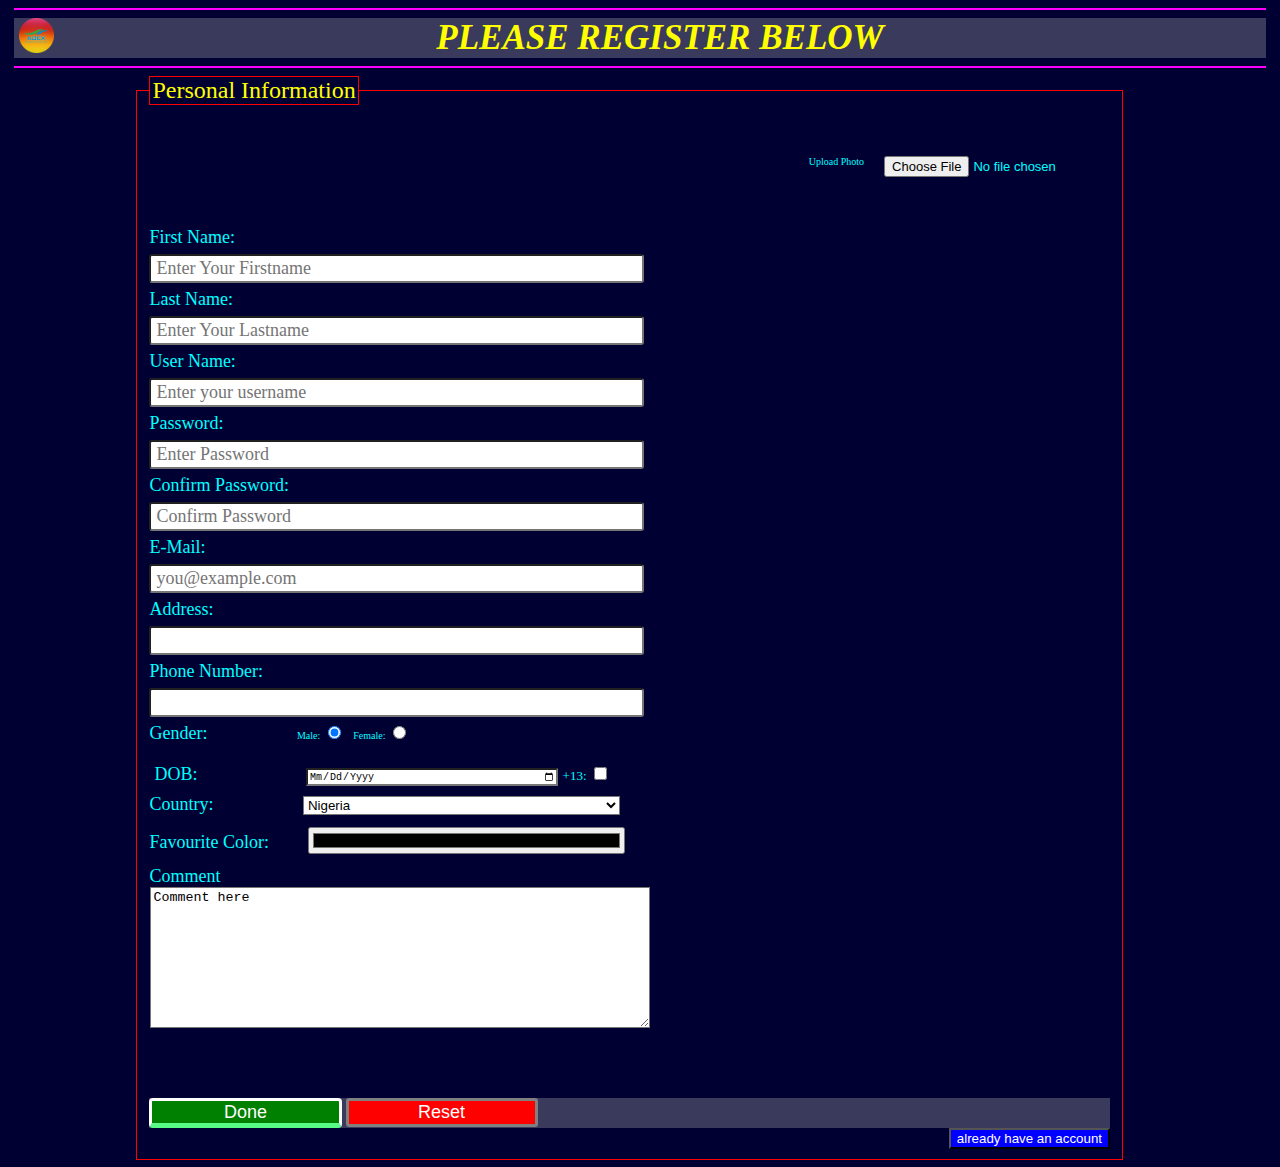
==== index.html @ e1091174 "Rename registration.html to index.html" ====
<!DOCTYPE html>
<html>
<head>
	<title> Registration </title>
 	<meta name="viewport" content="width=device-width, initial-scale=1">
 	<link rel="stylesheet" type="text/css" href="registration.css">
 	<link href="fontawesome6/css/all.css" rel="stylesheet">
	<script type="text/javascript" src="registration.js"></script>
</head>
<body>
  <header>
    <hr color="#f0f">
    <h3><img src="ade.png" alt="image not found"> PLEASE REGISTER BELOW </h3>
    <hr color="#f0f">
  </header>
  <div id="maincontainer">
		<fieldset id="fieldset">
			<legend> Personal Information </legend>
			<form name="input" action="/action_page.php" method="get" target="_top">
				<div id="main">
					<div id="updiv">
							<label for="Photo" id="upload"> Upload Photo
								<input type="file" class="pic" name="upload pic" required="required">
							</label>
					</div>
						<div id="info">
				<label for="fname"> First Name:
			<input type="text" name="fname" class="in" placeholder="Enter Your Firstname">
		    </label>
			<label for="lname"> Last Name: 
				<input type="text" name="lname" class="in" placeholder="Enter Your Lastname">
			</label>
				<label for="username"> user name: 
							<input type="text" name="username" class="in" placeholder="Enter your username">
						</label>
					<label for="password"> password:  
						<input type="password" name="password" class="in" placeholder="Enter Password" id="pass" required>
					</label>
				<label for="password">Confirm password: <span id="matchMessage"></span></label>
				<input type="password" name="confirmPassword" class="in" placeholder="Confirm Password" onkeyup="confirmPasswordInp()" id="confirmPass" required>
				<div id="fontDiv"><i class="fas fa-check-circle" id="font1" style="font-size: 25px;"></i><i class="fa fa-times" id="font2" style="font-size: 25px"></i></div>
					<label for="e-mail"> e-mail: 
						<input type="email" name="email" class="in" placeholder="you@example.com">
							</label>
								<label for="address"> Address: 
							<input type="text" name="address" class="address">
						</label>
					<label for="phone"> phone number: 
				<input type="tel" name="telephone" class="in">
			    </label>
				<label for="Gender" class="gender"> gender: 
					<label for="male" class="genderop1"> male:
						<input type="radio" name="genderinpt" value="Male" checked="checked"></label>
							<label for="female" class="genderop2"> female:
								<input type="radio" name="genderinpt" value="Female"></label>
					</label>
					<label for="dob" class="dob">DOB:
								<input type="date" id="dateInp" name="datemax" max="1985/12/31">
						<label class="chk" title="please check to proceed if you are morethan age of 13"> +13:
							<input type="checkbox" class="chkBox" required="required" onClick="alert( 'By clicking this, you agree that you are upto or morethan the age of 13' )">
						</label>
					</label>
						<label for="country" class="countryLabel"> country:
							<select name="country" class="nation">
										<option value="Nigeria">Nigeria</option>
	 									<option value="Germany">Germany</option>
	 									<option value="USA"> United State of America</option>
	 									<option value="UK">United Kingdom</option>
	 									<option value="Canada">Canada</option>
	 								</select>	 
						</label>
							<label for="color" class="favColLabel"> favourite color:
								<input type="color" class="paint">
							</label>
							<label for="comment" id="comnt"> comment
								<textarea rows="8" cols="35">Comment here</textarea>
							</label>
						<div id="bottomdiv">
							<input type="submit" value="Done" class="ok">
							<input type="reset" value="Reset" class="cancel">
						</div>
						</div>
				</div>
					</form>
					<a href="login.html" class="aha"><button id="sign-in"> already have an account</button></a>
		</fieldset>	
		</div>
</body>
</html>
---- registration.css ----
body{
	background-color: #000033;
}

img{
	width: 35px;
	height: 35px;
	float: left;
	margin-left: 5px;
}
@media screen and (max-width: 600px){
	img{
		width: 30px;
		height: 30px;
	}
}

	header{
		margin-top: 50px;
		width: 99%;
		margin: auto;
	}
		
	 @media screen and (max-width: 600px) {
  header, hr{
    width: 100%;
    margin-left: 1px;
  }
}
		
		h3{
			margin: auto;
			background-color: rgba( 192, 192, 192, .3);
			font-size: 35px;
			font-family: Times New Roman;
			font-style: oblique;
			text-transform: capitalize;
			text-align: center;
			color: yellow;
			font-weight: bolder;
		}
		
    @media screen and (max-width: 600px) {
        h3{
          font-size: 30px;
  }
}
		
		#maincontainer{
		  width: 80%;
		  margin: auto;
		}
		
	@media screen and (max-width: 600px) {
    #maincontainer{
        width: 90%;  
  }
}

		fieldset{
			width: 95%;
			border: 1px solid red;
			margin-right: ;
	}
	
	@media screen and (max-width: 600px) {
      fieldset{
        width: 90%;  
  }
}

	legend{
		color: yellow;
		font-size: x-large;
		border: 1px solid red;
	}
						
	label{
		color: cyan;
		text-transform: capitalize;
		display: block;
		font-size: large;
	}
								
	#main{
		  margin-top: 40px;
		  display: block;								  
		}
								
	#updiv{
	  float: right;
	}
@media screen and (max-width: 600px) {
    #updiv{
       width: 100%;  
       display: inline-block;
             
    }
 }
    
        .pic{
          font-size: small;
          float: right;
          width: 75%;
        }
								
			#upload{
				 font-size: x-small;
				 display: inline-block;
			}
								  
		#info{
		  padding-top: 50px;
		  clear: both;
		}

		.in{
		  padding: 2px 5px;
			width: 50%;
			font-size: large;
			border-radius: 3px;
			font-family: Geogia;
			display: block;
			margin: 6px 0px;
		}
		
		#fontDiv{
		  float: right;
		  margin-right: 30em;
		  background-color: ;
		  margin-top: 10px;
		}

#font1, #font2{
	display: none;
	color: ;
}

@media screen and (max-width: 600px) {
  #fontDiv{
    margin-right: 0px;
  }
}

#confirmPass{
	display: inline-flex;
}
									
	.address{
			font-style: italic;
			width: 50%;
			font-size: large;
			border-radius: 3px;
			font-family: Geogia;
			padding: 2px 5px;
			margin: 6px 0px;
			display: block;
		}
	
@media screen and (max-width: 600px) {
    .in, .address{
        width: 80%;  
      }
    }


.gender{
		color: cyan;
		text-transform: capitalize;
		font-size: large;
		display: inline-block;
	}

.genderop1{
	color: cyan;
	text-transform: capitalize;
	font-size: x-small;
	display: inline-block;
	margin-left: 85px;
					
}
						
.genderop2{
		color: cyan;
		text-transform: capitalize;
		font-size: x-small;
		display: inline-block;
		margin-left: 5px;
						
	}
						
.dob{
	color: cyan;
	text-transform: capitalize;
	font-size: large;
	display: block;
	margin: 6px 0px;
	padding: 2px 5px;
}

#dateInp{
	color: black;
	background-color: white;
	text-transform: capitalize;
	font-size: x-small;
	margin-left: 104px;
	width: 26%;
}
@media screen and (max-width: 600px) {
  #dateInp{
    margin-left: 96px;
    width: 28%;
  }
}

.chk{
		color: cyan;
		display: inline-block;
		font-size: small;
	}
	
	.chkBox{
	  margin-top: 15px;
	  background-color: yellow;
	  color: red;
	  font-size: 60px;
	}

.nation{
	margin-left: 85px;
	color: black;
	background-color: white;
	width: 33%;
}

.paint{
	margin-left: 35px;
	margin-top: 6px;
	margin-bottom: 6px;
	width: 33%;

}
						
@media screen and (max-width: 600px) {
     .nation{
        width: 43%;  
        margin-left: 78px;
    }
}

@media screen and (max-width: 600px) {
     .paint{
        width: 43%;  
        margin-left: 28px;
    }
}
						
 .countryLabel, .favColLabel{
	    margin: 6px 0px;
	}
	
	#comnt{
	  display: grid;
	}

	textarea{
		margin-left: 1px;
		overflow: scroll;
		background-color: white;
		color: black;
		box-sizing: border-box;
		width: 52%;
	}
						
@media screen and (max-width: 600px) {
     textarea{
      	width: 85%;
  }
}
						
						.aha{
						  float: right;
						  text-decoration: none;
						}
						#sign-in{
							cursor: pointer;
						  	color: white;
						  	background-color: blue;
						  	margin-top: ;
						}
						
						
					    .ok{
					      width: 20%;
					      height: 30px;
								color: white;
								background-color: green;
								font-size: large;
								cursor: pointer;
								border: 3px solid white;
								border-bottom: 5px solid #58fb86;
								border-radius: 4px;
							}

							.cancel{
							  width: 20%;
							  height: 29px;
								color: white;
								background-color: red;
								font-size: large;
								display: inline-block;
								cursor: pointer;
								border: 3px solid gray;
								border-radius: 3px;
							}
							
							
	#bottomdiv{
			background-color:rgba( 192, 192, 192, .3);
							margin-top: 70px;
							height: 30px;	
	  
	}
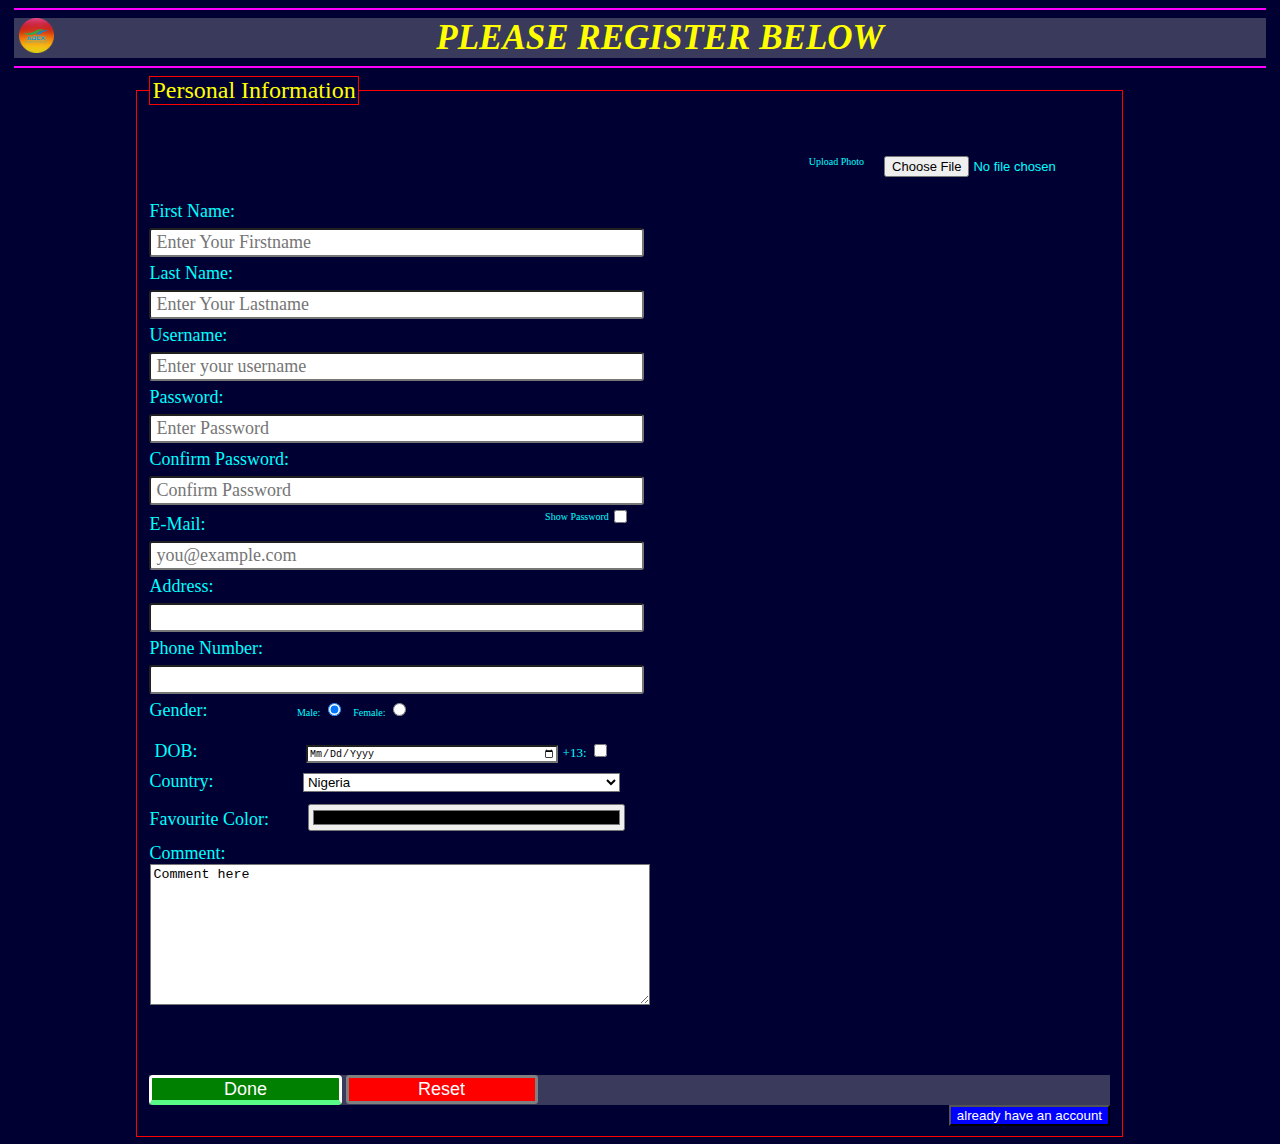
==== commit f83fc89c: "Update index.html" ====
--- a/index.html
+++ b/index.html
@@ -4,86 +4,94 @@
 	<title> Registration </title>
  	<meta name="viewport" content="width=device-width, initial-scale=1">
  	<link rel="stylesheet" type="text/css" href="registration.css">
- 	<link href="fontawesome6/css/all.css" rel="stylesheet">
+ 	<link href="fontawesome-free-6.1.1-web/css/all.css" rel="stylesheet">
 	<script type="text/javascript" src="registration.js"></script>
 </head>
 <body>
-  <header>
-    <hr color="#f0f">
-    <h3><img src="ade.png" alt="image not found"> PLEASE REGISTER BELOW </h3>
-    <hr color="#f0f">
-  </header>
-  <div id="maincontainer">
+	<header>
+		<hr color="#f0f">
+    	<h3><img src="ade.png" alt="image not found"> PLEASE REGISTER BELOW </h3>
+    	<hr color="#f0f">
+	</header>
+	<div id="maincontainer">
 		<fieldset id="fieldset">
-			<legend> Personal Information </legend>
-			<form name="input" action="/action_page.php" method="get" target="_top">
-				<div id="main">
+			<legend>Personal Information</legend>
+			<div id="main">
+				<form name="input" action="/action_page.php" method="get" target="_top" onsubmit="return confirmMatch()">
 					<div id="updiv">
-							<label for="Photo" id="upload"> Upload Photo
-								<input type="file" class="pic" name="upload pic" required="required">
-							</label>
+						<label for="Photo" id="upload"> upload photo
+							<input type="file" class="pic" name="upload pic">
+						</label>
 					</div>
-						<div id="info">
-				<label for="fname"> First Name:
-			<input type="text" name="fname" class="in" placeholder="Enter Your Firstname">
-		    </label>
-			<label for="lname"> Last Name: 
-				<input type="text" name="lname" class="in" placeholder="Enter Your Lastname">
-			</label>
-				<label for="username"> user name: 
+					<div id="info">
+						<label for="fname"> first name:
+							<input type="text" name="fname" class="in" placeholder="Enter Your Firstname">
+						</label>
+						<label for="lname"> last name:
+							<input type="text" name="lname" class="in" placeholder="Enter Your Lastname">
+						</label>
+						<label for="username"> username:
 							<input type="text" name="username" class="in" placeholder="Enter your username">
 						</label>
-					<label for="password"> password:  
-						<input type="password" name="password" class="in" placeholder="Enter Password" id="pass" required>
-					</label>
-				<label for="password">Confirm password: <span id="matchMessage"></span></label>
-				<input type="password" name="confirmPassword" class="in" placeholder="Confirm Password" onkeyup="confirmPasswordInp()" id="confirmPass" required>
-				<div id="fontDiv"><i class="fas fa-check-circle" id="font1" style="font-size: 25px;"></i><i class="fa fa-times" id="font2" style="font-size: 25px"></i></div>
-					<label for="e-mail"> e-mail: 
-						<input type="email" name="email" class="in" placeholder="you@example.com">
-							</label>
-								<label for="address"> Address: 
+						<label id="tooltip1" for="password"> password:
+							<span id="tooltiptext1"><i class="fas fa-warning" style="color: red" id="hey"></i></span>
+							<input type="password" name="password"  pattern="(?=.*\d)(?=.*[a-z])(?=.*[A-Z]).{8,10}" class="in" placeholder="Enter Password" id="pass" onkeyup="checkValid()" required>
+						</label>
+						<label id="tooltip" for="confirmPassword"> confirm password:
+							<span id="tooltiptext"></span>
+							<input type="password" name="confirmPassword" pattern="(?=.*\d)(?=.*[a-z])(?=.*[A-Z]).{8,10}" class="in" placeholder="Confirm Password" onkeyup="confirmPasswordInp()" id="confirmPass" required>
+						</label>
+						<div id="fontDiv">
+							<i class="fas fa-check-circle" id="font1" style="font-size: 25px;"></i><i class="fa fa-times" id="font2" style="font-size: 25px"></i>
+						</div>
+						<div id="showPasswordDiv"><span id="show">Show Password</span><input type="checkbox" name="show-password" onclick="showPassword()" id="checkBox"></div>
+						<label for="e-mail"> e-mail:
+							<input type="email" name="email" class="in" placeholder="you@example.com">
+						</label>
+						<label for="address"> address:
 							<input type="text" name="address" class="address">
 						</label>
-					<label for="phone"> phone number: 
-				<input type="tel" name="telephone" class="in">
-			    </label>
-				<label for="Gender" class="gender"> gender: 
-					<label for="male" class="genderop1"> male:
-						<input type="radio" name="genderinpt" value="Male" checked="checked"></label>
+						<label for="phoneNo"> phone number:
+							<input type="tel" name="telephone" class="in">
+						</label>
+						<label  for="Gender" class="gender"> gender:
+							<label for="male" class="genderop1"> male:
+								<input type="radio" name="genderinpt" value="Male" checked="checked">
+							</label>
 							<label for="female" class="genderop2"> female:
-								<input type="radio" name="genderinpt" value="Female"></label>
-					</label>
-					<label for="dob" class="dob">DOB:
-								<input type="date" id="dateInp" name="datemax" max="1985/12/31">
-						<label class="chk" title="please check to proceed if you are morethan age of 13"> +13:
-							<input type="checkbox" class="chkBox" required="required" onClick="alert( 'By clicking this, you agree that you are upto or morethan the age of 13' )">
+								<input type="radio" name="genderinpt" value="Female">
+							</label>
 						</label>
-					</label>
+						<label  for="dob" class="dob">DOB:
+							<input type="date" id="dateInp" name="datemax" max="1985/12/31">
+							<label for="confirmAgeRate" class="chk" title="please check to proceed if you are morethan age of 13"> +13:
+								<input type="checkbox" class="chkBox" onClick="alert( 'By clicking this, you agree that you are upto or morethan the age of 13' )">
+							</label>
+						</label>
 						<label for="country" class="countryLabel"> country:
 							<select name="country" class="nation">
-										<option value="Nigeria">Nigeria</option>
-	 									<option value="Germany">Germany</option>
-	 									<option value="USA"> United State of America</option>
-	 									<option value="UK">United Kingdom</option>
-	 									<option value="Canada">Canada</option>
-	 								</select>	 
+								<option value="Nigeria">Nigeria</option>
+	 							<option value="Germany">Germany</option>
+	 							<option value="USA"> United State of America</option>
+	 							<option value="UK">United Kingdom</option>
+	 							<option value="Canada">Canada</option>
+							</select>
 						</label>
-							<label for="color" class="favColLabel"> favourite color:
-								<input type="color" class="paint">
-							</label>
-							<label for="comment" id="comnt"> comment
-								<textarea rows="8" cols="35">Comment here</textarea>
-							</label>
+						<label for="color" class="favColLabel"> favourite color:
+							<input type="color" class="paint">
+						</label>
+						<label for="comment" id="comnt"> comment:
+							<textarea rows="8" cols="35">Comment here</textarea>
+						</label>
 						<div id="bottomdiv">
 							<input type="submit" value="Done" class="ok">
 							<input type="reset" value="Reset" class="cancel">
 						</div>
-						</div>
-				</div>
-					</form>
-					<a href="login.html" class="aha"><button id="sign-in"> already have an account</button></a>
-		</fieldset>	
-		</div>
+					</div>
+				</form>
+			</div>
+				<a href="login.html" class="aha"><button id="sign-in"> already have an account</button></a>
+		</fieldset>
+	</div>
 </body>
 </html>
--- a/registration.css
+++ b/registration.css
@@ -83,8 +83,7 @@
 	}
 								
 	#main{
-		  margin-top: 40px;
-		  display: block;								  
+		  margin-top: 40px;								  
 		}
 								
 	#updiv{
@@ -111,7 +110,7 @@
 								  
 		#info{
 		  padding-top: 50px;
-		  clear: both;
+		  clear: ;
 		}
 
 		.in{
@@ -126,14 +125,15 @@
 		
 		#fontDiv{
 		  float: right;
-		  margin-right: 30em;
+		  margin-right: 40%;
 		  background-color: ;
-		  margin-top: 10px;
+		  margin-top: -35px;
 		}
 
 #font1, #font2{
 	display: none;
 	color: ;
+
 }
 
 @media screen and (max-width: 600px) {
@@ -142,9 +142,112 @@
   }
 }
 
-#confirmPass{
-	display: inline-flex;
-}
+#tooltip1{
+	display: ;
+	position: relative;
+}
+
+#hey{
+	position: ;
+	margin-top: ;
+	z-index: 1;
+}
+#tooltiptext{
+	font-size: x-small;
+	font-family: sans-serif;
+	color: red;
+	text-transform: none;
+}
+
+#tooltiptext1 {
+    display: none;
+    width: 44.5%;
+    background-color: antiquewhite;
+    color: black;
+    text-align: ;
+    border-radius: 6px;
+    padding: 10px 10px 10px 50px;
+    position: absolute;
+    z-index: 1;
+    bottom: 100%;
+    left: ;
+    margin-left: ;
+    text-transform: none;
+    opacity: 0;
+    transition: opacity 1s;
+    transition-timing-function: ease-in-out;
+}
+
+#tooltiptext1::after {
+    content: "";
+    position: absolute;
+    top: 100%;
+    left: 11%;
+    margin-left: ;
+    border-width: 8px;
+    border-style: solid;
+    border-color: antiquewhite transparent transparent transparent;
+}
+
+@media screen and (max-width: 600px) {
+	#tooltiptext1{
+		width: 66%;
+		bottom: 100%;
+		left: ;
+	}
+}
+
+@media screen and (max-width: 600px) {
+	#tooltiptext1::after {
+		top: ;
+		left: 21%;
+		border-color: red transparent transparent transparent;
+	}
+}
+
+#showPasswordDiv{
+	display: flex;
+	background-color: ;
+	margin-bottom: -12px;
+	width: 50%;
+}
+@media screen and (max-width: 600px) {
+    #showPasswordDiv{
+        width: 80%;  
+      }
+    }
+
+#checkBox{
+	margin-left: 5px;
+	position: relative;
+	margin-top: -1px;
+}
+
+@media screen and (max-width: 600px) {
+	#checkBox {
+		margin-left: ;
+	}
+}
+
+#show{
+	font-size: x-small;
+	margin-left: ;
+	left: ;
+	margin-right: ;
+	position: relative;
+	background-color: ;
+	width: 100%;
+	padding-top: 0px;
+	color: cyan;
+	text-align: right;
+}
+
+@media screen and (max-width: 600px) {
+    #show{
+         left: ;
+         margin-right: ;
+      }
+    }
 									
 	.address{
 			font-style: italic;
